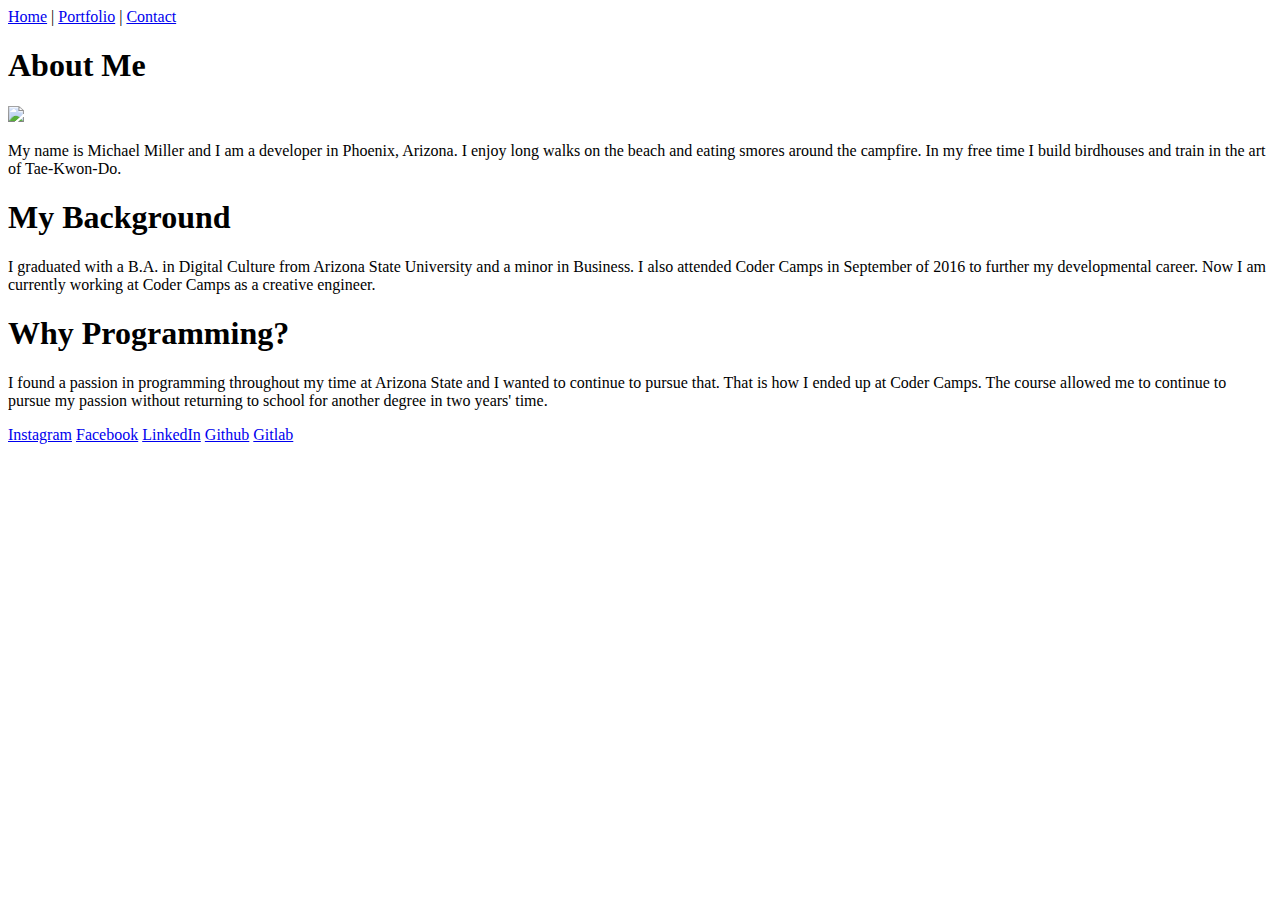
==== index.html @ 5af6215e "HTML" ====
<!DOCTYPE html>
<html>
    <head>
        <meta charset="utf-8">
        <title>Michael Miller</title>
    </head>
    <body>
        <header>
            <nav>
                <a href="index.html">Home</a> |
                <a href="portfolio.html">Portfolio</a> |
                <a href="contact.html">Contact</a>
            </nav>
            <header>
        <h1>About Me</h1>
        <img src="https://avatars3.githubusercontent.com/u/17053853?v=3&u=b8347f824c03a9dc24384b5bca45557952abf02b&s=400">

        <p>My name is Michael Miller and I am a developer in Phoenix, Arizona. I enjoy long walks on the beach and eating smores around the campfire. In my free time I build birdhouses and train in the art of Tae-Kwon-Do.</p>

        <h1>My Background</h1>

        <p> I graduated with a  B.A. in Digital Culture from Arizona State University and a minor in Business. I also attended Coder Camps in September of 2016 to further my developmental career. Now I am currently working at Coder Camps as a creative engineer. </p>

        <h1>Why Programming?</h1>

        <p>I found a passion in programming throughout my time at Arizona State and I wanted to continue to pursue that. That is how I ended up at Coder Camps. The course allowed me to continue to pursue my passion without returning to school for another degree in two years' time. </p>

        <footer>
            <a href="https://www.instagram.com/michael_millerhairston/">Instagram</a>
            <a href="https://www.facebook.com/MichaelMillerHairston">Facebook</a>
            <a href="https://www.linkedin.com/in/michaelmillerhairston/">LinkedIn</a>
            <a href="https://github.com/MMiller-Hairston">Github</a>
            <a href="https://gitlab.com/MichaelMiller">Gitlab</a>
        </footer>
    </body>
</html>
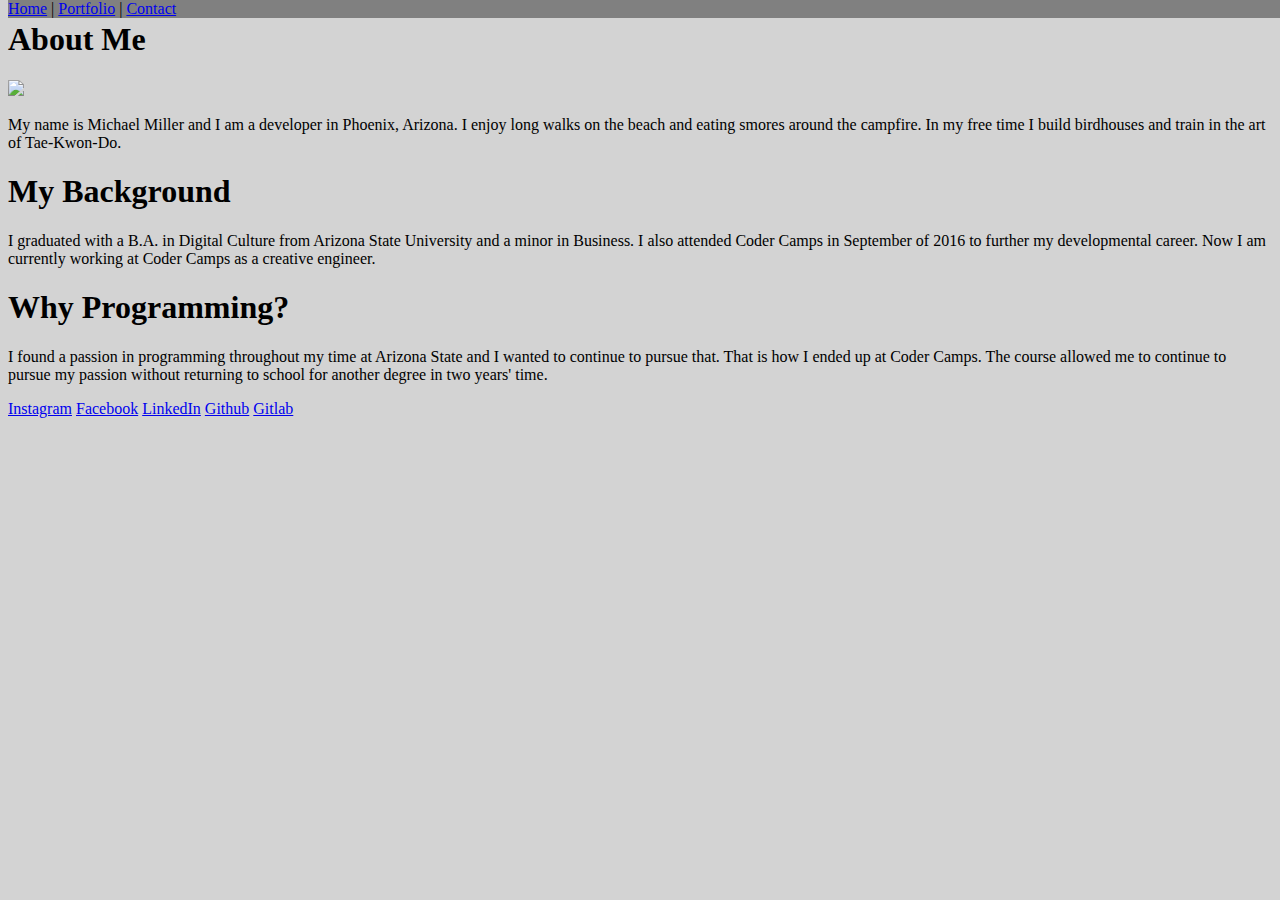
==== commit 57a2aa2f: "fixing header error" ====
--- a/index.html
+++ b/index.html
@@ -2,7 +2,8 @@
 <html>
     <head>
         <meta charset="utf-8">
-        <title>Michael Miller</title>
+        <title>Michael Miller | Home</title>
+        <link rel="stylesheet" href="style.css">
     </head>
     <body>
         <header>
@@ -11,7 +12,7 @@
                 <a href="portfolio.html">Portfolio</a> |
                 <a href="contact.html">Contact</a>
             </nav>
-            <header>
+        </header>
         <h1>About Me</h1>
         <img src="https://avatars3.githubusercontent.com/u/17053853?v=3&u=b8347f824c03a9dc24384b5bca45557952abf02b&s=400">
 
--- a/style.css
+++ b/style.css
@@ -0,0 +1,6 @@
+body {
+    background-color: lightgrey;
+}
+nav { background-color: grey; position: fixed; top: 0; width: 100%; margin: 0; padding: 0}
+
+nav a { display: inline-block; }
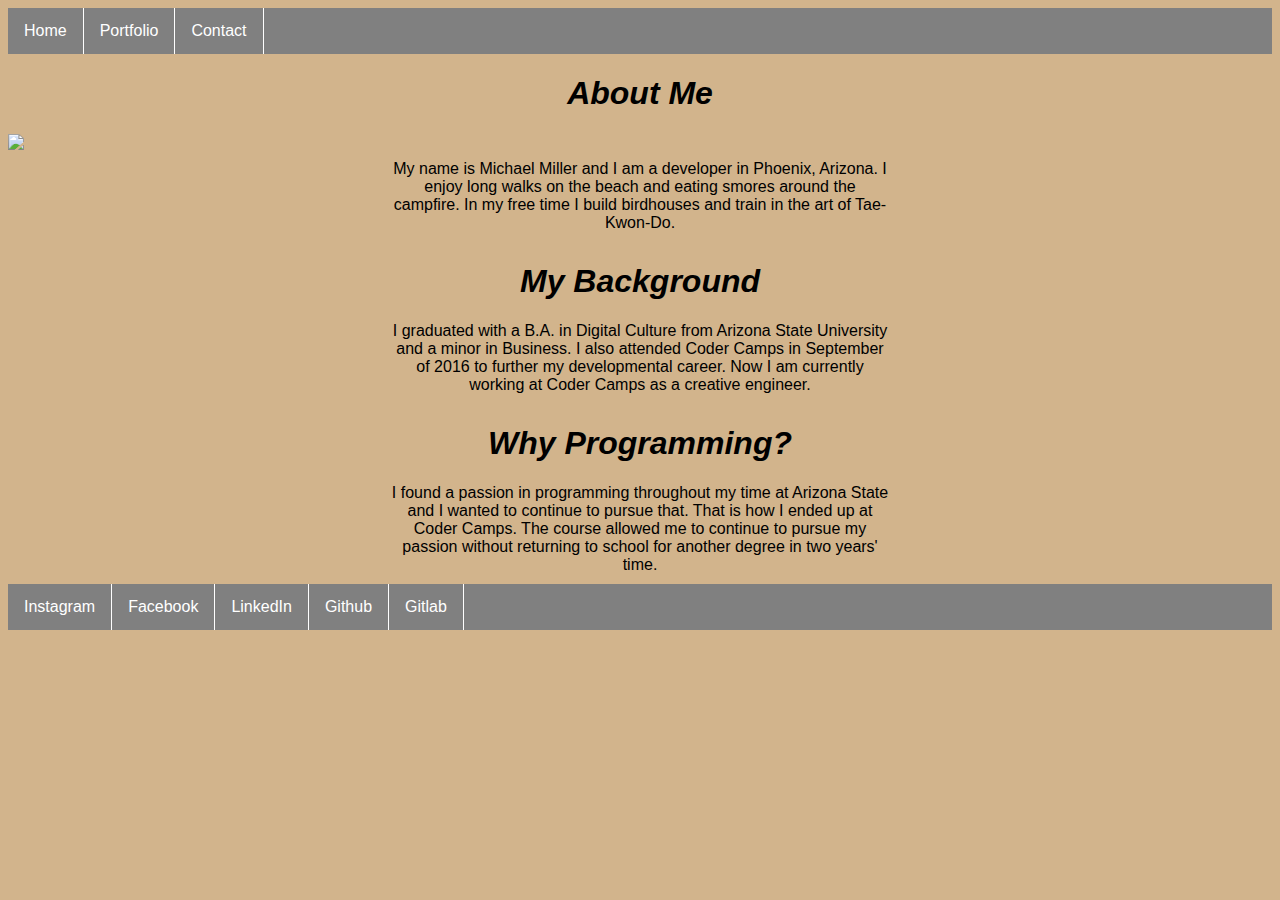
==== commit ea29b64b: "css changes" ====
--- a/index.html
+++ b/index.html
@@ -8,19 +8,24 @@
     <body>
         <header>
             <nav>
-                <a href="index.html">Home</a> |
-                <a href="portfolio.html">Portfolio</a> |
+                <a href="index.html">Home</a>
+                <a href="portfolio.html">Portfolio</a>
                 <a href="contact.html">Contact</a>
             </nav>
         </header>
         <h1>About Me</h1>
-        <img src="https://avatars3.githubusercontent.com/u/17053853?v=3&u=b8347f824c03a9dc24384b5bca45557952abf02b&s=400">
+        <img id="image"src="https://avatars3.githubusercontent.com/u/17053853?v=3&u=b8347f824c03a9dc24384b5bca45557952abf02b&s=400">
 
         <p>My name is Michael Miller and I am a developer in Phoenix, Arizona. I enjoy long walks on the beach and eating smores around the campfire. In my free time I build birdhouses and train in the art of Tae-Kwon-Do.</p>
 
+
+
         <h1>My Background</h1>
 
-        <p> I graduated with a  B.A. in Digital Culture from Arizona State University and a minor in Business. I also attended Coder Camps in September of 2016 to further my developmental career. Now I am currently working at Coder Camps as a creative engineer. </p>
+         <p>I graduated with a  B.A. in Digital Culture from Arizona State University and a minor in Business. I also attended Coder Camps in September of 2016 to further my developmental career. Now I am currently working at Coder Camps as a creative engineer. </p>
+
+
+
 
         <h1>Why Programming?</h1>
 
--- a/style.css
+++ b/style.css
@@ -1,6 +1,100 @@
+
 body {
-    background-color: lightgrey;
+    background-color: tan;
+    height: 100%;
 }
-nav { background-color: grey; position: fixed; top: 0; width: 100%; margin: 0; padding: 0}
+nav {
+    margin: 0;
+    padding: 0;
+    overflow: hidden;
+    background-color: grey;
+}
 
-nav a { display: inline-block; }
+a {
+    float: left;
+    display: block;
+    color: white;
+    text-align: center;
+    padding: 14px 16px;
+    text-decoration: none;
+    border-right: 1px solid white;
+    font-family: sans-serif;
+}
+
+a:hover {
+    background-color: white;
+    color: black;
+}
+
+
+h1 {
+    text-align: center;
+    font-family: sans-serif;
+    font-style: italic;
+}
+
+#image {
+    display: block;
+    margin: 0 auto;
+    padding-bottom: 10px;
+}
+
+p {
+    width: 500px;
+    text-align: center;
+    margin: 0 auto;
+    padding-bottom: 10px;
+    font-family: sans-serif;
+}
+
+
+footer {
+    margin: 0;
+    padding: 0;
+    overflow: hidden;
+    background-color: grey;
+}
+
+form {
+    border: 4px solid black;
+    width: 25%;
+    margin-left: auto;
+    margin-right: auto;
+    background-color: grey;
+    font-family: sans-serif;
+}
+
+div {
+    padding-bottom: 5px;
+
+}
+
+table {
+    padding-top: 25px;
+    margin-left: auto;
+    margin-right: auto;
+}
+
+table a {
+    border: 2px solid black;
+    background-color: sienna;
+}
+
+#mail {
+    border: 2px solid black;
+    margin-top: 15%;
+    background-color: sienna;
+
+}
+
+.footerClass {
+    margin-top: 35%;
+}
+
+ul {
+    font-family: sans-serif;
+}
+
+li {
+    font-family: sans-serif;
+}
